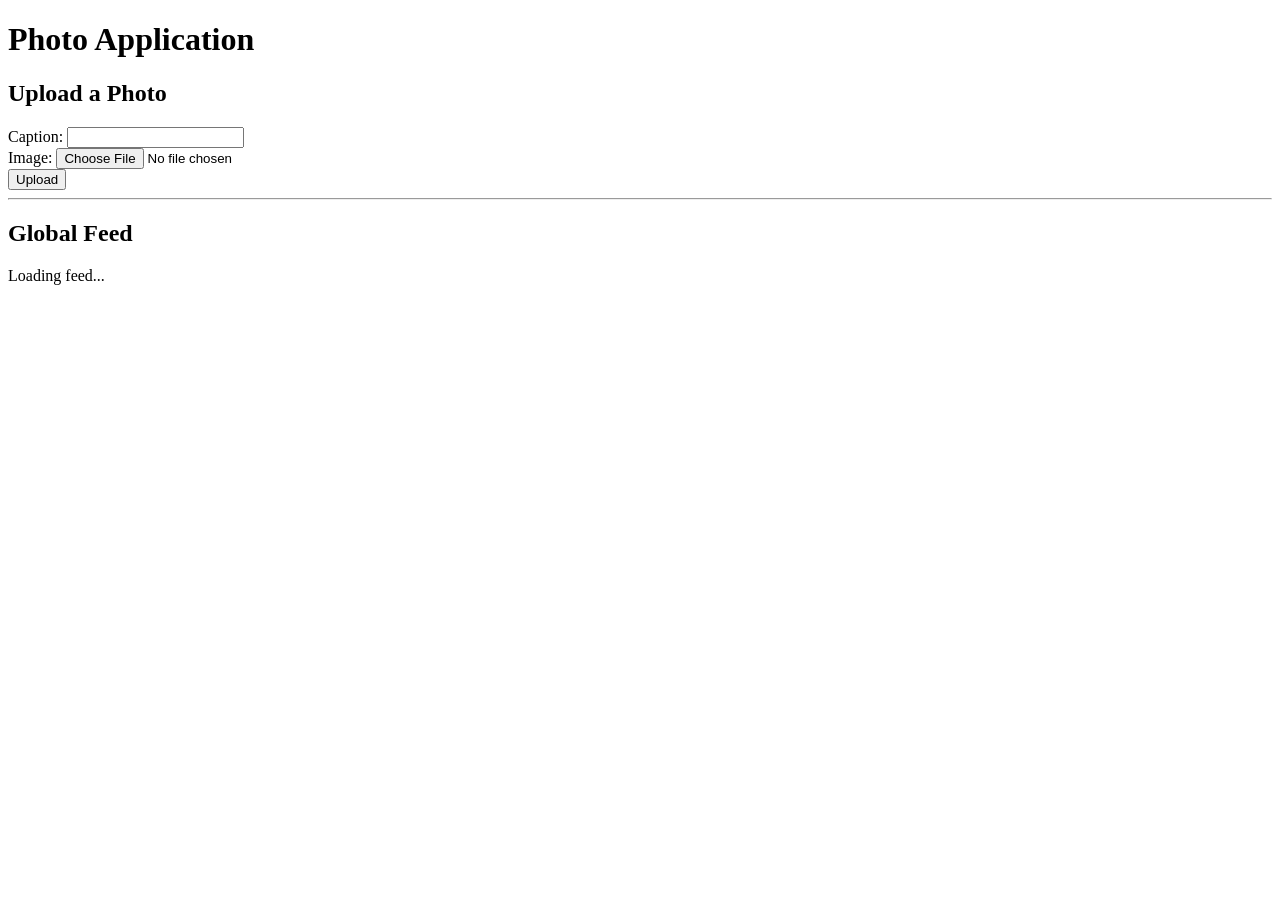
==== feed/templates/feed/index.html @ 84cbe052 "Add basic frontend using templates - FeedTemplateView - PhotoTemplataView" ====
<!DOCTYPE html>
<html lang="en">
<head>
    <meta charset="UTF-8">
    <title>Photo Application</title>
</head>
<body>
    <h1>Photo Application</h1>

    <!-- Upload Section -->
    <section>
        <h2>Upload a Photo</h2>
        <form id="upload-form">
            <div>
                <label for="title">Caption:</label>
                <input type="text" id="caption" name="caption" required>
            </div>
            <div>
                <label for="image">Image:</label>
                <input type="file" id="image" name="image" accept="image/*" required>
            </div>
            <button type="submit">Upload</button>
        </form>
    </section>

    <hr>

    <!-- Feed Section -->
    <section>
        <h2>Global Feed</h2>
        <div id="feed-container">Loading feed...</div>
    </section>

    <script>
        // Helper to get CSRF token for Django POST requests
        function getCookie(name) {
            let cookieValue = null;
            if (document.cookie && document.cookie !== '') {
                const cookies = document.cookie.split(';');
                for (let i = 0; i < cookies.length; i++) {
                    const cookie = cookies[i].trim();
                    if (cookie.substring(0, name.length + 1) === (name + '=')) {
                        cookieValue = decodeURIComponent(cookie.substring(name.length + 1));
                        break;
                    }
                }
            }
            return cookieValue;
        }
        const csrftoken = getCookie('csrftoken');

        // Fetch and render the feed
        async function loadFeed() {
            try {
                const response = await fetch('/api/feed/');
                const photos = await response.json();
                const container = document.getElementById('feed-container');
                
                if (photos.length === 0) {
                    container.innerHTML = '<p>No photos yet. Upload one above!</p>';
                    return;
                }

                container.innerHTML = '';
                photos.forEach(photo => {
                    const photoDiv = document.createElement('div');
                    photoDiv.style.border = '1px solid #ccc';
                    photoDiv.style.margin = '10px 0';
                    photoDiv.style.padding = '10px';

                    console.log(photos)
                    
                    photoDiv.innerHTML = `
                        <h3>${photo.caption || 'Untitled'}</h3>
                        <p>By: <strong>${photo.author}</strong></p>
                        <a href="/photos/${photo.id}/">
                        <img src="${photo.image_url}" alt="${photo.caption}" width="300">
                        </a>
                        <br>
                        <button onclick="toggleLike(${photo.id})">Like ❤️</button>
                        <span id="likes-count-${photo.id}">${photo.total_likes}</span> likes
                    `;
                    container.appendChild(photoDiv);
                });
            } catch (error) {
                console.error('Error loading feed:', error);
            }
        }

        // Handle Photo Upload
        document.getElementById('upload-form').addEventListener('submit', async (e) => {
            e.preventDefault();
            const formData = new FormData();
            formData.append('caption', document.getElementById('caption').value);
            formData.append('image', document.getElementById('image').files[0]);

            const response = await fetch('/api/photos/upload/', {
                method: 'POST',
                headers: { 'X-CSRFToken': csrftoken },
                body: formData
            });

            if (response.ok) {
                document.getElementById('upload-form').reset();
                loadFeed(); // Refresh feed
            } else {
                alert('Upload failed. Are you logged in?');
            }
        });

        // Handle Liking a Photo
        async function toggleLike(photoId) {
            const response = await fetch(`/api/photos/${photoId}/like/`, {
                method: 'POST',
                headers: { 
                    'Content-Type': 'application/json',
                    'X-CSRFToken': csrftoken 
                }
            });

            if (response.ok) {
                loadFeed(); // Simple way to refresh like counts
            } else {
                alert('Action failed. Ensure you are logged in via /admin/ or /api-auth/ login.');
            }
        }

        // Initial load
        loadFeed();
    </script>
</body>
</html>
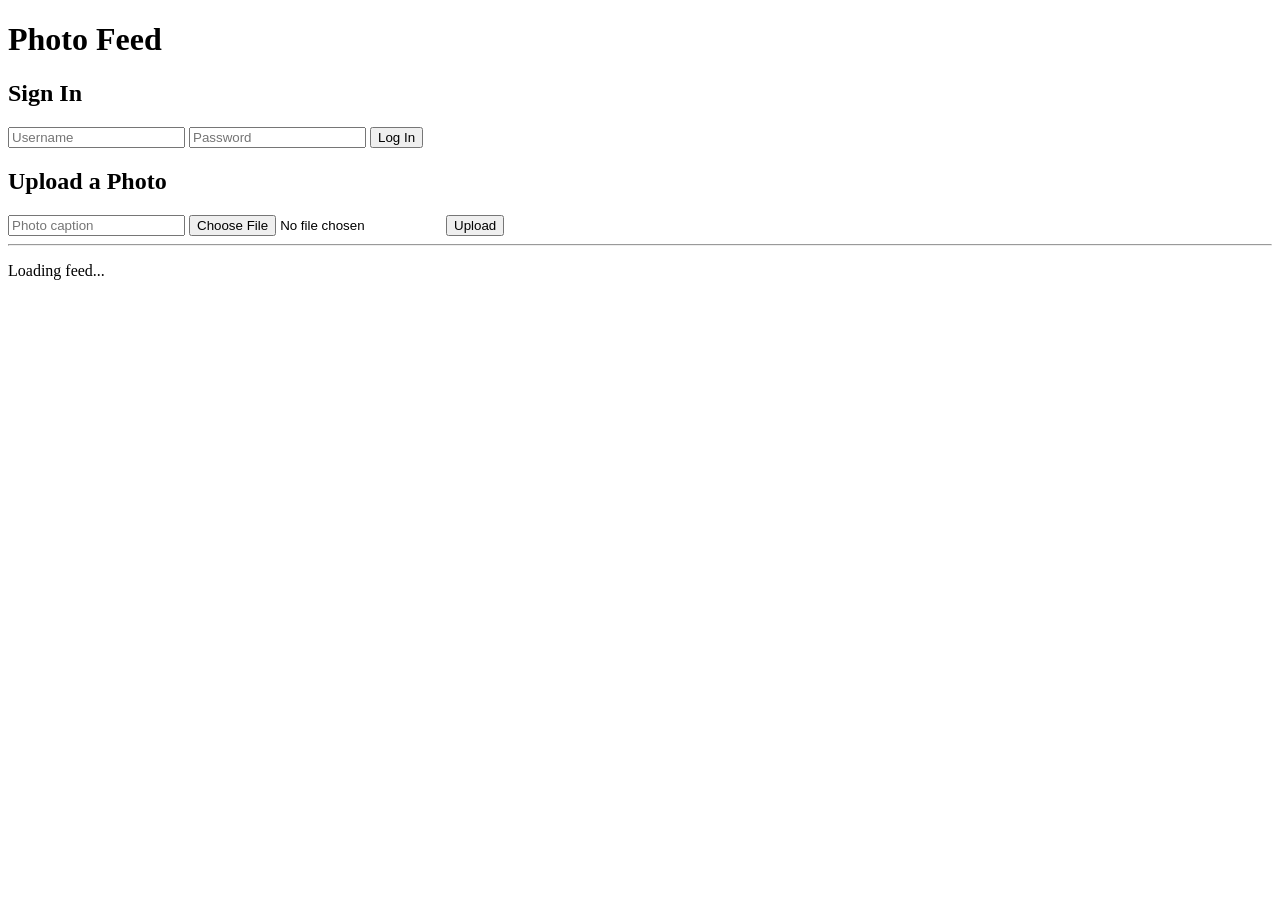
==== commit ae3b3c60: "Move JavaScript to separated js static files - Add CSS stylesheet for application - Use PhotoService" ====
--- a/feed/templates/feed/index.html
+++ b/feed/templates/feed/index.html
@@ -2,131 +2,45 @@
 <html lang="en">
 <head>
     <meta charset="UTF-8">
-    <title>Photo Application</title>
+    <title>Distributed Photo Platform</title>
+    <link rel="stylesheet" href="/static/css/styles.css">
+    <script type="module" src="/static/js/app.js" defer></script>
 </head>
 <body>
-    <h1>Photo Application</h1>
+    <header>
+        <h1>Photo Feed</h1>
 
-    <!-- Upload Section -->
-    <section>
-        <h2>Upload a Photo</h2>
-        <form id="upload-form">
-            <div>
-                <label for="title">Caption:</label>
-                <input type="text" id="caption" name="caption" required>
+        <section id="auth-container" class="auth-section">
+            <div id="welcome-section" class="hidden">
+                <p id="welcome-message" class="fw-bold"></p>
             </div>
-            <div>
-                <label for="image">Image:</label>
+
+            <form id="login-form" class="hidden form-group">
+                <h2>Sign In</h2>
+                <input type="text" id="username" name="username" placeholder="Username" required>
+                <input type="password" id="password" name="password" placeholder="Password" required>
+                <button type="submit">Log In</button>
+            </form>
+        </section>
+    </header>
+
+    <main>
+        <section id="upload-section" class="hidden form-group">
+            <h2>Upload a Photo</h2>
+            <form id="upload-form">
+                <input type="text" id="caption" name="caption" placeholder="Photo caption" required>
                 <input type="file" id="image" name="image" accept="image/*" required>
+                <button type="submit">Upload</button>
+            </form>
+        </section>
+
+        <hr>
+
+        <section aria-label="Photo Feed">
+            <div id="feed-container" class="feed-grid">
+                <p class="loading-state">Loading feed...</p>
             </div>
-            <button type="submit">Upload</button>
-        </form>
-    </section>
-
-    <hr>
-
-    <!-- Feed Section -->
-    <section>
-        <h2>Global Feed</h2>
-        <div id="feed-container">Loading feed...</div>
-    </section>
-
-    <script>
-        // Helper to get CSRF token for Django POST requests
-        function getCookie(name) {
-            let cookieValue = null;
-            if (document.cookie && document.cookie !== '') {
-                const cookies = document.cookie.split(';');
-                for (let i = 0; i < cookies.length; i++) {
-                    const cookie = cookies[i].trim();
-                    if (cookie.substring(0, name.length + 1) === (name + '=')) {
-                        cookieValue = decodeURIComponent(cookie.substring(name.length + 1));
-                        break;
-                    }
-                }
-            }
-            return cookieValue;
-        }
-        const csrftoken = getCookie('csrftoken');
-
-        // Fetch and render the feed
-        async function loadFeed() {
-            try {
-                const response = await fetch('/api/feed/');
-                const photos = await response.json();
-                const container = document.getElementById('feed-container');
-                
-                if (photos.length === 0) {
-                    container.innerHTML = '<p>No photos yet. Upload one above!</p>';
-                    return;
-                }
-
-                container.innerHTML = '';
-                photos.forEach(photo => {
-                    const photoDiv = document.createElement('div');
-                    photoDiv.style.border = '1px solid #ccc';
-                    photoDiv.style.margin = '10px 0';
-                    photoDiv.style.padding = '10px';
-
-                    console.log(photos)
-                    
-                    photoDiv.innerHTML = `
-                        <h3>${photo.caption || 'Untitled'}</h3>
-                        <p>By: <strong>${photo.author}</strong></p>
-                        <a href="/photos/${photo.id}/">
-                        <img src="${photo.image_url}" alt="${photo.caption}" width="300">
-                        </a>
-                        <br>
-                        <button onclick="toggleLike(${photo.id})">Like ❤️</button>
-                        <span id="likes-count-${photo.id}">${photo.total_likes}</span> likes
-                    `;
-                    container.appendChild(photoDiv);
-                });
-            } catch (error) {
-                console.error('Error loading feed:', error);
-            }
-        }
-
-        // Handle Photo Upload
-        document.getElementById('upload-form').addEventListener('submit', async (e) => {
-            e.preventDefault();
-            const formData = new FormData();
-            formData.append('caption', document.getElementById('caption').value);
-            formData.append('image', document.getElementById('image').files[0]);
-
-            const response = await fetch('/api/photos/upload/', {
-                method: 'POST',
-                headers: { 'X-CSRFToken': csrftoken },
-                body: formData
-            });
-
-            if (response.ok) {
-                document.getElementById('upload-form').reset();
-                loadFeed(); // Refresh feed
-            } else {
-                alert('Upload failed. Are you logged in?');
-            }
-        });
-
-        // Handle Liking a Photo
-        async function toggleLike(photoId) {
-            const response = await fetch(`/api/photos/${photoId}/like/`, {
-                method: 'POST',
-                headers: { 
-                    'Content-Type': 'application/json',
-                    'X-CSRFToken': csrftoken 
-                }
-            });
-
-            if (response.ok) {
-                loadFeed(); // Simple way to refresh like counts
-            } else {
-                alert('Action failed. Ensure you are logged in via /admin/ or /api-auth/ login.');
-            }
-        }
-
-        // Initial load
-        loadFeed();
-    </script>
+        </section>
+    </main>
 </body>
 </html>
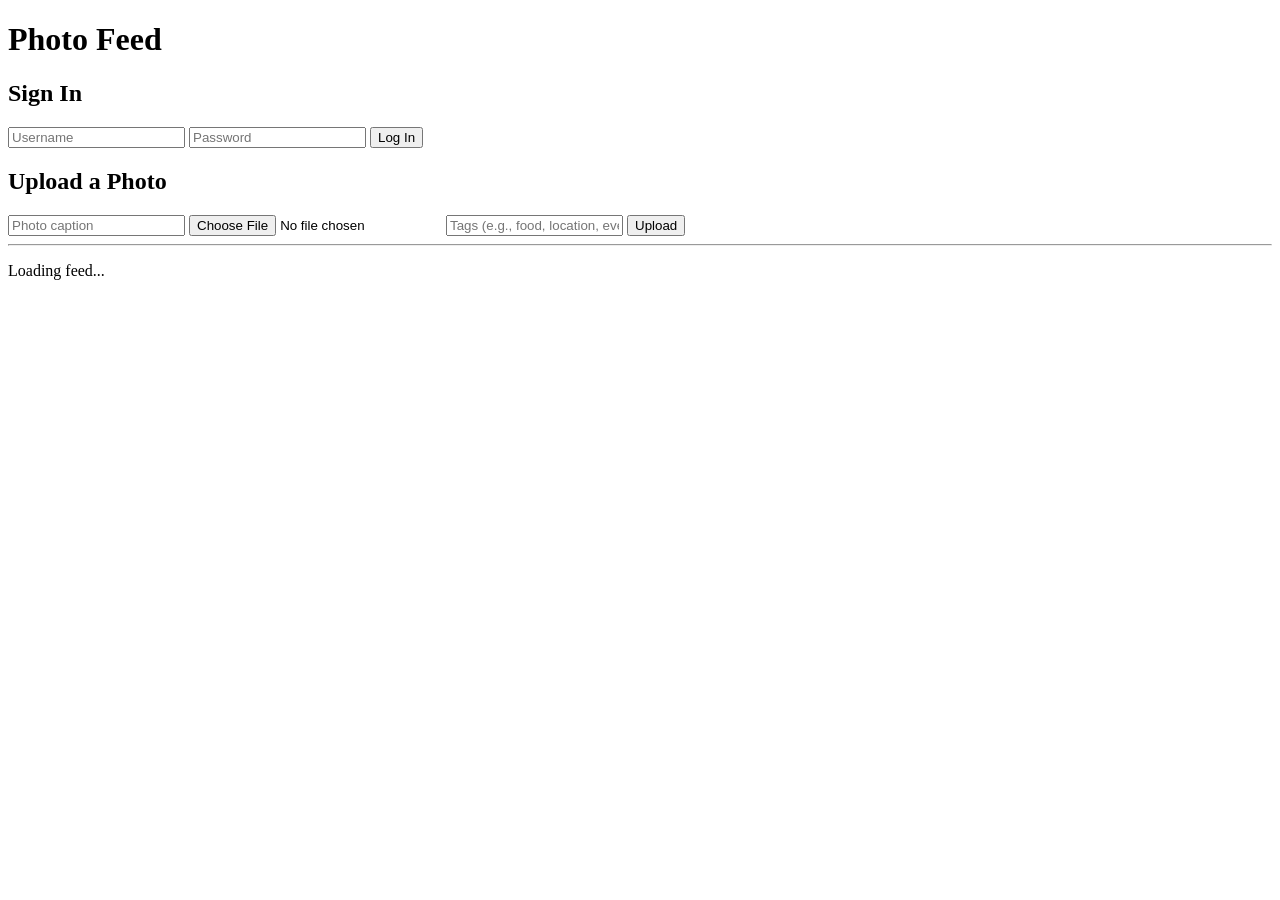
==== commit 22bc6464: "Add tags input field to upload form - Process tag string into json format and submit in form data" ====
--- a/feed/templates/feed/index.html
+++ b/feed/templates/feed/index.html
@@ -30,6 +30,7 @@
             <form id="upload-form">
                 <input type="text" id="caption" name="caption" placeholder="Photo caption" required>
                 <input type="file" id="image" name="image" accept="image/*" required>
+                <input type="text" id="tags" name="tags" placeholder="Tags (e.g., food, location, event)">
                 <button type="submit">Upload</button>
             </form>
         </section>
